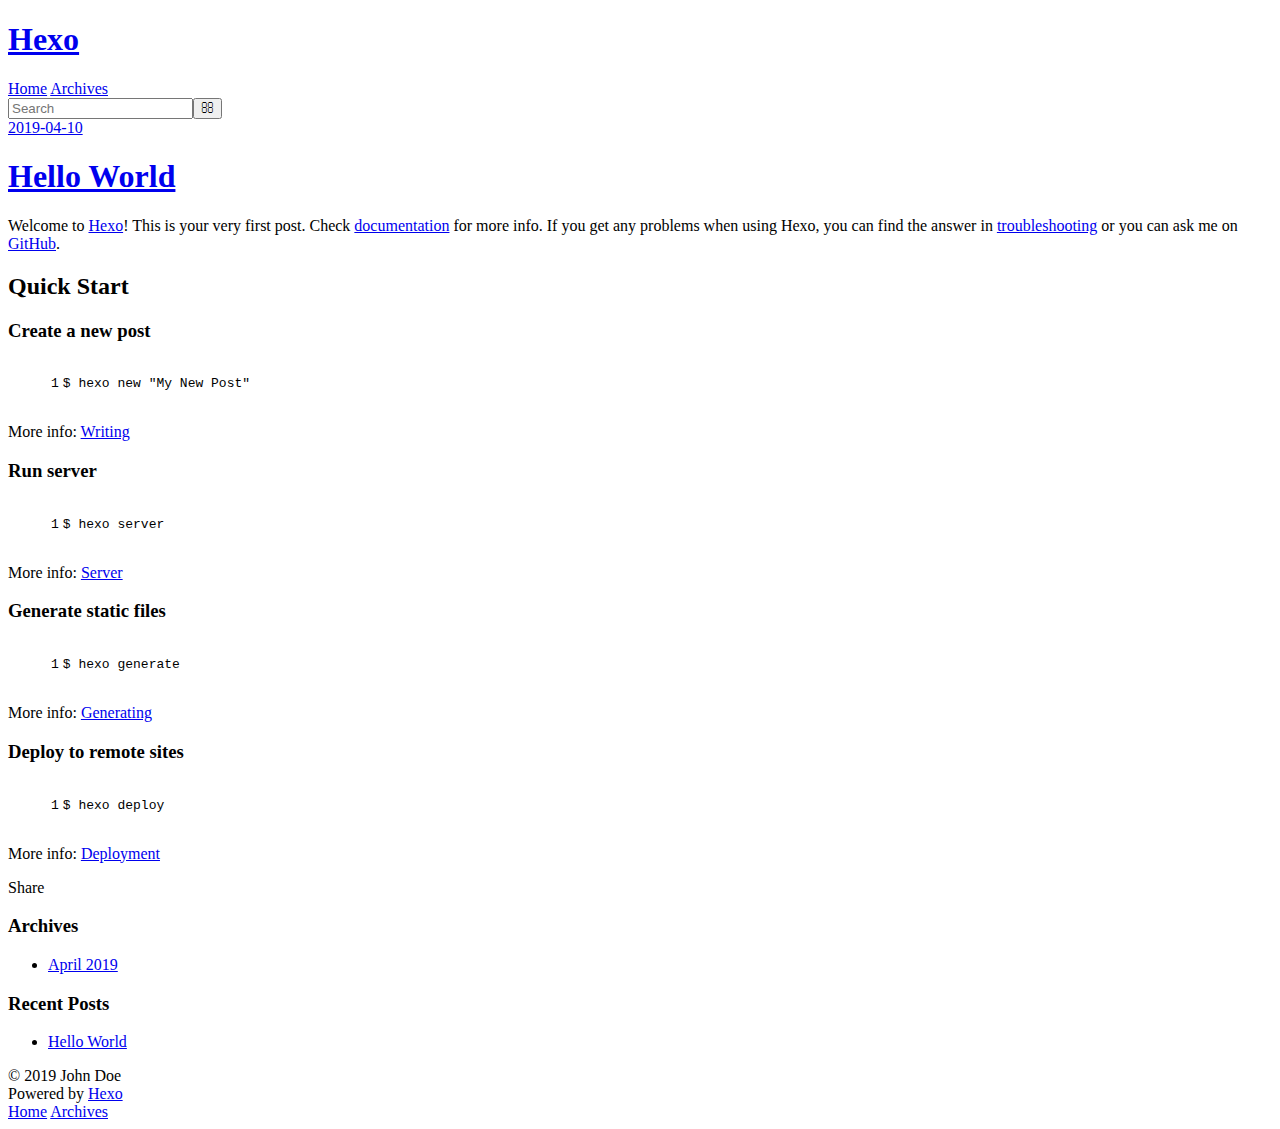
==== index.html @ 397b8701 "Site updated: 2019-04-10 20:53:25" ====
<!DOCTYPE html>
<html>
<head><meta name="generator" content="Hexo 3.8.0">
  <meta charset="utf-8">
  

  
  <title>Hexo</title>
  <meta name="viewport" content="width=device-width, initial-scale=1, maximum-scale=1">
  <meta property="og:type" content="website">
<meta property="og:title" content="Hexo">
<meta property="og:url" content="http://yoursite.com/index.html">
<meta property="og:site_name" content="Hexo">
<meta property="og:locale" content="default">
<meta name="twitter:card" content="summary">
<meta name="twitter:title" content="Hexo">
  
    <link rel="alternate" href="/atom.xml" title="Hexo" type="application/atom+xml">
  
  
    <link rel="icon" href="/favicon.png">
  
  
    <link href="//fonts.googleapis.com/css?family=Source+Code+Pro" rel="stylesheet" type="text/css">
  
  <link rel="stylesheet" href="/css/style.css">
</head>
</html>
<body>
  <div id="container">
    <div id="wrap">
      <header id="header">
  <div id="banner"></div>
  <div id="header-outer" class="outer">
    <div id="header-title" class="inner">
      <h1 id="logo-wrap">
        <a href="/" id="logo">Hexo</a>
      </h1>
      
    </div>
    <div id="header-inner" class="inner">
      <nav id="main-nav">
        <a id="main-nav-toggle" class="nav-icon"></a>
        
          <a class="main-nav-link" href="/">Home</a>
        
          <a class="main-nav-link" href="/archives">Archives</a>
        
      </nav>
      <nav id="sub-nav">
        
          <a id="nav-rss-link" class="nav-icon" href="/atom.xml" title="RSS Feed"></a>
        
        <a id="nav-search-btn" class="nav-icon" title="Search"></a>
      </nav>
      <div id="search-form-wrap">
        <form action="//google.com/search" method="get" accept-charset="UTF-8" class="search-form"><input type="search" name="q" class="search-form-input" placeholder="Search"><button type="submit" class="search-form-submit">&#xF002;</button><input type="hidden" name="sitesearch" value="http://yoursite.com"></form>
      </div>
    </div>
  </div>
</header>
      <div class="outer">
        <section id="main">
  
    <article id="post-hello-world" class="article article-type-post" itemscope itemprop="blogPost">
  <div class="article-meta">
    <a href="/2019/04/10/hello-world/" class="article-date">
  <time datetime="2019-04-10T12:12:37.846Z" itemprop="datePublished">2019-04-10</time>
</a>
    
  </div>
  <div class="article-inner">
    
    
      <header class="article-header">
        
  
    <h1 itemprop="name">
      <a class="article-title" href="/2019/04/10/hello-world/">Hello World</a>
    </h1>
  

      </header>
    
    <div class="article-entry" itemprop="articleBody">
      
        <p>Welcome to <a href="https://hexo.io/" target="_blank" rel="noopener">Hexo</a>! This is your very first post. Check <a href="https://hexo.io/docs/" target="_blank" rel="noopener">documentation</a> for more info. If you get any problems when using Hexo, you can find the answer in <a href="https://hexo.io/docs/troubleshooting.html" target="_blank" rel="noopener">troubleshooting</a> or you can ask me on <a href="https://github.com/hexojs/hexo/issues" target="_blank" rel="noopener">GitHub</a>.</p>
<h2 id="Quick-Start"><a href="#Quick-Start" class="headerlink" title="Quick Start"></a>Quick Start</h2><h3 id="Create-a-new-post"><a href="#Create-a-new-post" class="headerlink" title="Create a new post"></a>Create a new post</h3><figure class="highlight bash"><table><tr><td class="gutter"><pre><span class="line">1</span><br></pre></td><td class="code"><pre><span class="line">$ hexo new <span class="string">"My New Post"</span></span><br></pre></td></tr></table></figure>
<p>More info: <a href="https://hexo.io/docs/writing.html" target="_blank" rel="noopener">Writing</a></p>
<h3 id="Run-server"><a href="#Run-server" class="headerlink" title="Run server"></a>Run server</h3><figure class="highlight bash"><table><tr><td class="gutter"><pre><span class="line">1</span><br></pre></td><td class="code"><pre><span class="line">$ hexo server</span><br></pre></td></tr></table></figure>
<p>More info: <a href="https://hexo.io/docs/server.html" target="_blank" rel="noopener">Server</a></p>
<h3 id="Generate-static-files"><a href="#Generate-static-files" class="headerlink" title="Generate static files"></a>Generate static files</h3><figure class="highlight bash"><table><tr><td class="gutter"><pre><span class="line">1</span><br></pre></td><td class="code"><pre><span class="line">$ hexo generate</span><br></pre></td></tr></table></figure>
<p>More info: <a href="https://hexo.io/docs/generating.html" target="_blank" rel="noopener">Generating</a></p>
<h3 id="Deploy-to-remote-sites"><a href="#Deploy-to-remote-sites" class="headerlink" title="Deploy to remote sites"></a>Deploy to remote sites</h3><figure class="highlight bash"><table><tr><td class="gutter"><pre><span class="line">1</span><br></pre></td><td class="code"><pre><span class="line">$ hexo deploy</span><br></pre></td></tr></table></figure>
<p>More info: <a href="https://hexo.io/docs/deployment.html" target="_blank" rel="noopener">Deployment</a></p>

      
    </div>
    <footer class="article-footer">
      <a data-url="http://yoursite.com/2019/04/10/hello-world/" data-id="cjub7sdrd0000u99wqr312dkf" class="article-share-link">Share</a>
      
      
    </footer>
  </div>
  
</article>


  


</section>
        
          <aside id="sidebar">
  
    

  
    

  
    
  
    
  <div class="widget-wrap">
    <h3 class="widget-title">Archives</h3>
    <div class="widget">
      <ul class="archive-list"><li class="archive-list-item"><a class="archive-list-link" href="/archives/2019/04/">April 2019</a></li></ul>
    </div>
  </div>


  
    
  <div class="widget-wrap">
    <h3 class="widget-title">Recent Posts</h3>
    <div class="widget">
      <ul>
        
          <li>
            <a href="/2019/04/10/hello-world/">Hello World</a>
          </li>
        
      </ul>
    </div>
  </div>

  
</aside>
        
      </div>
      <footer id="footer">
  
  <div class="outer">
    <div id="footer-info" class="inner">
      &copy; 2019 John Doe<br>
      Powered by <a href="http://hexo.io/" target="_blank">Hexo</a>
    </div>
  </div>
</footer>
    </div>
    <nav id="mobile-nav">
  
    <a href="/" class="mobile-nav-link">Home</a>
  
    <a href="/archives" class="mobile-nav-link">Archives</a>
  
</nav>
    

<script src="//ajax.googleapis.com/ajax/libs/jquery/2.0.3/jquery.min.js"></script>


  <link rel="stylesheet" href="/fancybox/jquery.fancybox.css">
  <script src="/fancybox/jquery.fancybox.pack.js"></script>


<script src="/js/script.js"></script>



  </div>
</body>
</html>
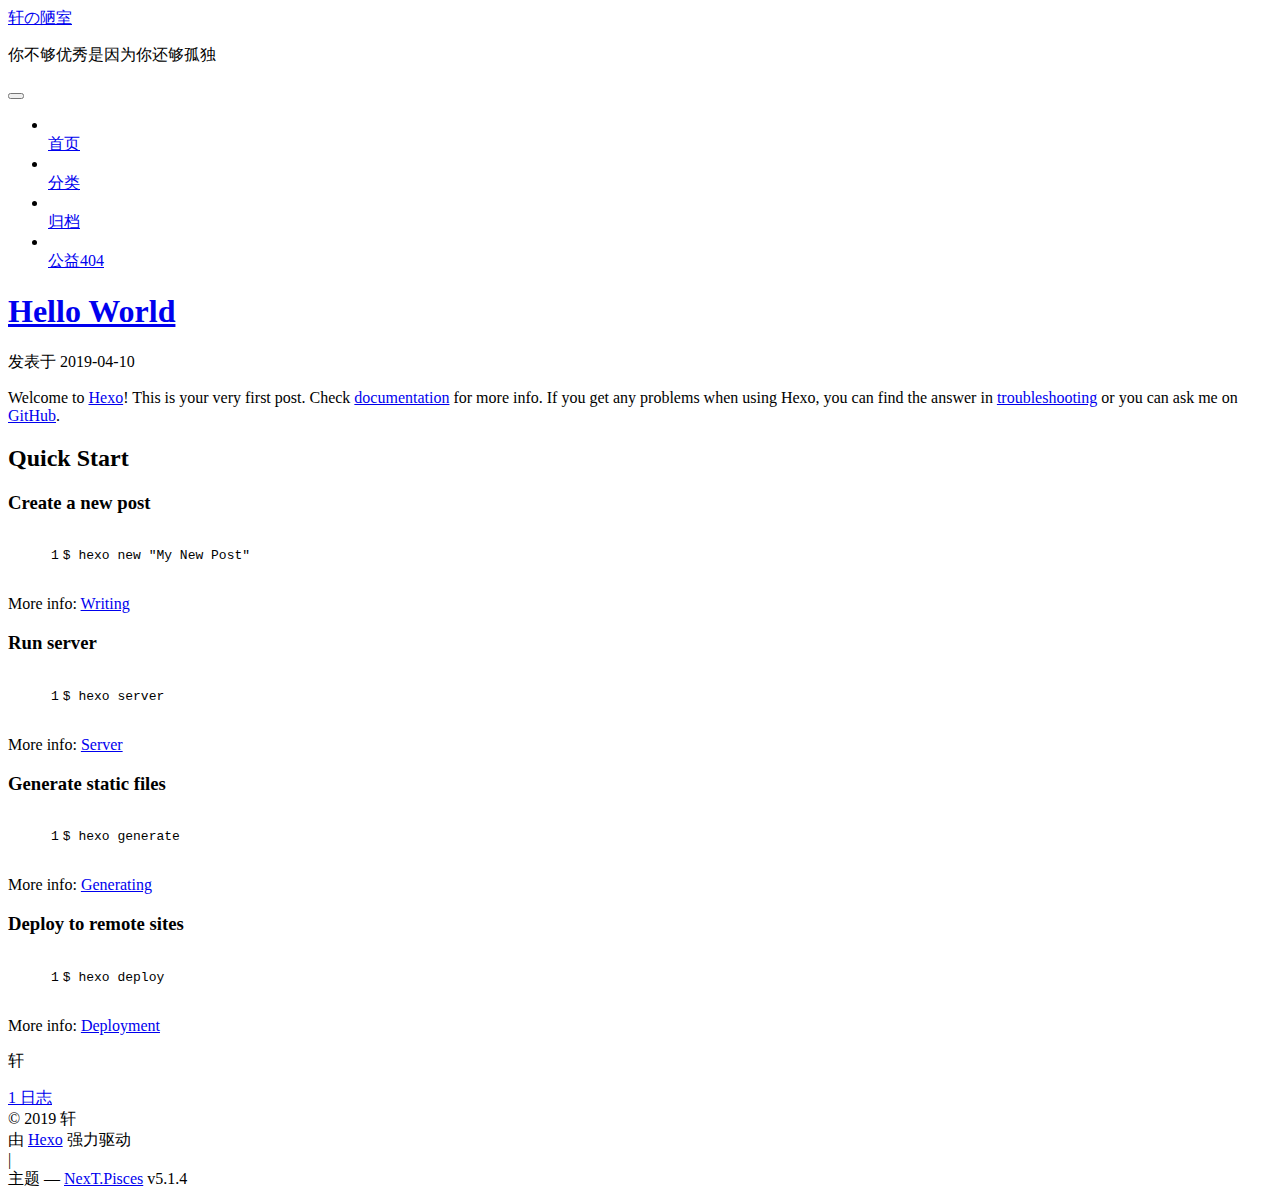
==== commit e7223bf5: "Site updated: 2019-04-13 15:11:56" ====
--- a/index.html
+++ b/index.html
@@ -1,90 +1,326 @@
 <!DOCTYPE html>
-<html>
+
+
+
+  
+
+
+<html class="theme-next pisces use-motion" lang="zh-Hans">
 <head><meta name="generator" content="Hexo 3.8.0">
-  <meta charset="utf-8">
-  
-
-  
-  <title>Hexo</title>
-  <meta name="viewport" content="width=device-width, initial-scale=1, maximum-scale=1">
-  <meta property="og:type" content="website">
-<meta property="og:title" content="Hexo">
-<meta property="og:url" content="http://yoursite.com/index.html">
-<meta property="og:site_name" content="Hexo">
-<meta property="og:locale" content="default">
+  <meta charset="UTF-8">
+<meta http-equiv="X-UA-Compatible" content="IE=edge">
+<meta name="viewport" content="width=device-width, initial-scale=1, maximum-scale=1">
+<meta name="theme-color" content="#222">
+
+
+
+
+
+
+
+
+
+<meta http-equiv="Cache-Control" content="no-transform">
+<meta http-equiv="Cache-Control" content="no-siteapp">
+
+
+
+
+
+
+
+
+
+
+
+
+
+
+
+
+  
+  
+  <link href="/lib/fancybox/source/jquery.fancybox.css?v=2.1.5" rel="stylesheet" type="text/css">
+
+
+
+
+
+
+
+<link href="/lib/font-awesome/css/font-awesome.min.css?v=4.6.2" rel="stylesheet" type="text/css">
+
+<link href="/css/main.css?v=5.1.4" rel="stylesheet" type="text/css">
+
+
+  <link rel="apple-touch-icon" sizes="180x180" href="/images/apple-touch-icon-next.png?v=5.1.4">
+
+
+  <link rel="icon" type="image/png" sizes="32x32" href="/images/favicon-32x32-next.png?v=5.1.4">
+
+
+  <link rel="icon" type="image/png" sizes="16x16" href="/images/favicon-16x16-next.png?v=5.1.4">
+
+
+  <link rel="mask-icon" href="/images/logo.svg?v=5.1.4" color="#222">
+
+
+
+
+
+  <meta name="keywords" content="Hexo, NexT">
+
+
+
+
+
+
+
+
+
+
+<meta property="og:type" content="website">
+<meta property="og:title" content="轩の陋室">
+<meta property="og:url" content="https://xiaoxuanQi.github.io/index.html">
+<meta property="og:site_name" content="轩の陋室">
+<meta property="og:locale" content="zh-Hans">
 <meta name="twitter:card" content="summary">
-<meta name="twitter:title" content="Hexo">
-  
-    <link rel="alternate" href="/atom.xml" title="Hexo" type="application/atom+xml">
-  
-  
-    <link rel="icon" href="/favicon.png">
-  
-  
-    <link href="//fonts.googleapis.com/css?family=Source+Code+Pro" rel="stylesheet" type="text/css">
-  
-  <link rel="stylesheet" href="/css/style.css">
+<meta name="twitter:title" content="轩の陋室">
+
+
+
+<script type="text/javascript" id="hexo.configurations">
+  var NexT = window.NexT || {};
+  var CONFIG = {
+    root: '/',
+    scheme: 'Pisces',
+    version: '5.1.4',
+    sidebar: {"position":"left","display":"post","offset":12,"b2t":false,"scrollpercent":false,"onmobile":false},
+    fancybox: true,
+    tabs: true,
+    motion: {"enable":true,"async":false,"transition":{"post_block":"fadeIn","post_header":"slideDownIn","post_body":"slideDownIn","coll_header":"slideLeftIn","sidebar":"slideUpIn"}},
+    duoshuo: {
+      userId: '0',
+      author: '轩'
+    },
+    algolia: {
+      applicationID: '',
+      apiKey: '',
+      indexName: '',
+      hits: {"per_page":10},
+      labels: {"input_placeholder":"Search for Posts","hits_empty":"We didn't find any results for the search: ${query}","hits_stats":"${hits} results found in ${time} ms"}
+    }
+  };
+</script>
+
+
+
+  <link rel="canonical" href="https://xiaoxuanQi.github.io/">
+
+
+
+
+
+  <title>轩の陋室</title>
+  
+
+
+
+
+
+
+
+
 </head>
-</html>
-<body>
-  <div id="container">
-    <div id="wrap">
-      <header id="header">
-  <div id="banner"></div>
-  <div id="header-outer" class="outer">
-    <div id="header-title" class="inner">
-      <h1 id="logo-wrap">
-        <a href="/" id="logo">Hexo</a>
-      </h1>
-      
+
+<body itemscope itemtype="http://schema.org/WebPage" lang="zh-Hans">
+
+  
+  
+    
+  
+
+  <div class="container sidebar-position-left 
+  page-home">
+    <div class="headband"></div>
+
+    <header id="header" class="header" itemscope itemtype="http://schema.org/WPHeader">
+      <div class="header-inner"><div class="site-brand-wrapper">
+  <div class="site-meta ">
+    
+
+    <div class="custom-logo-site-title">
+      <a href="/" class="brand" rel="start">
+        <span class="logo-line-before"><i></i></span>
+        <span class="site-title">轩の陋室</span>
+        <span class="logo-line-after"><i></i></span>
+      </a>
     </div>
-    <div id="header-inner" class="inner">
-      <nav id="main-nav">
-        <a id="main-nav-toggle" class="nav-icon"></a>
-        
-          <a class="main-nav-link" href="/">Home</a>
-        
-          <a class="main-nav-link" href="/archives">Archives</a>
-        
-      </nav>
-      <nav id="sub-nav">
-        
-          <a id="nav-rss-link" class="nav-icon" href="/atom.xml" title="RSS Feed"></a>
-        
-        <a id="nav-search-btn" class="nav-icon" title="Search"></a>
-      </nav>
-      <div id="search-form-wrap">
-        <form action="//google.com/search" method="get" accept-charset="UTF-8" class="search-form"><input type="search" name="q" class="search-form-input" placeholder="Search"><button type="submit" class="search-form-submit">&#xF002;</button><input type="hidden" name="sitesearch" value="http://yoursite.com"></form>
-      </div>
-    </div>
+      
+        <p class="site-subtitle">你不够优秀是因为你还够孤独</p>
+      
   </div>
-</header>
-      <div class="outer">
-        <section id="main">
-  
-    <article id="post-hello-world" class="article article-type-post" itemscope itemprop="blogPost">
-  <div class="article-meta">
-    <a href="/2019/04/10/hello-world/" class="article-date">
-  <time datetime="2019-04-10T12:12:37.846Z" itemprop="datePublished">2019-04-10</time>
-</a>
-    
+
+  <div class="site-nav-toggle">
+    <button>
+      <span class="btn-bar"></span>
+      <span class="btn-bar"></span>
+      <span class="btn-bar"></span>
+    </button>
   </div>
-  <div class="article-inner">
-    
-    
-      <header class="article-header">
-        
-  
-    <h1 itemprop="name">
-      <a class="article-title" href="/2019/04/10/hello-world/">Hello World</a>
-    </h1>
-  
-
+</div>
+
+<nav class="site-nav">
+  
+
+  
+    <ul id="menu" class="menu">
+      
+        
+        <li class="menu-item menu-item-home">
+          <a href="/ 首页" rel="section">
+            
+              <i class="menu-item-icon fa fa-fw fa-home"></i> <br>
+            
+            首页
+          </a>
+        </li>
+      
+        
+        <li class="menu-item menu-item-categories">
+          <a href="/分类" rel="section">
+            
+              <i class="menu-item-icon fa fa-fw fa-th"></i> <br>
+            
+            分类
+          </a>
+        </li>
+      
+        
+        <li class="menu-item menu-item-archives">
+          <a href="/归档" rel="section">
+            
+              <i class="menu-item-icon fa fa-fw fa-archive"></i> <br>
+            
+            归档
+          </a>
+        </li>
+      
+        
+        <li class="menu-item menu-item-commonweal">
+          <a href="/404/" rel="section">
+            
+              <i class="menu-item-icon fa fa-fw fa-heartbeat"></i> <br>
+            
+            公益404
+          </a>
+        </li>
+      
+
+      
+    </ul>
+  
+
+  
+</nav>
+
+
+
+ </div>
+    </header>
+
+    <main id="main" class="main">
+      <div class="main-inner">
+        <div class="content-wrap">
+          <div id="content" class="content">
+            
+  <section id="posts" class="posts-expand">
+    
+      
+
+  
+
+  
+  
+  
+
+  <article class="post post-type-normal" itemscope itemtype="http://schema.org/Article">
+  
+  
+  
+  <div class="post-block">
+    <link itemprop="mainEntityOfPage" href="https://xiaoxuanQi.github.io/2019/04/10/hello-world/">
+
+    <span hidden itemprop="author" itemscope itemtype="http://schema.org/Person">
+      <meta itemprop="name" content="轩">
+      <meta itemprop="description" content>
+      <meta itemprop="image" content="/images/avatar.gif">
+    </span>
+
+    <span hidden itemprop="publisher" itemscope itemtype="http://schema.org/Organization">
+      <meta itemprop="name" content="轩の陋室">
+    </span>
+
+    
+      <header class="post-header">
+
+        
+        
+          <h1 class="post-title" itemprop="name headline">
+                
+                <a class="post-title-link" href="/2019/04/10/hello-world/" itemprop="url">Hello World</a></h1>
+        
+
+        <div class="post-meta">
+          <span class="post-time">
+            
+              <span class="post-meta-item-icon">
+                <i class="fa fa-calendar-o"></i>
+              </span>
+              
+                <span class="post-meta-item-text">发表于</span>
+              
+              <time title="创建于" itemprop="dateCreated datePublished" datetime="2019-04-10T20:12:37+08:00">
+                2019-04-10
+              </time>
+            
+
+            
+
+            
+          </span>
+
+          
+
+          
+            
+          
+
+          
+          
+
+          
+
+          
+
+          
+
+        </div>
       </header>
     
-    <div class="article-entry" itemprop="articleBody">
-      
-        <p>Welcome to <a href="https://hexo.io/" target="_blank" rel="noopener">Hexo</a>! This is your very first post. Check <a href="https://hexo.io/docs/" target="_blank" rel="noopener">documentation</a> for more info. If you get any problems when using Hexo, you can find the answer in <a href="https://hexo.io/docs/troubleshooting.html" target="_blank" rel="noopener">troubleshooting</a> or you can ask me on <a href="https://github.com/hexojs/hexo/issues" target="_blank" rel="noopener">GitHub</a>.</p>
+
+    
+    
+    
+    <div class="post-body" itemprop="articleBody">
+
+      
+      
+
+      
+        
+          
+            <p>Welcome to <a href="https://hexo.io/" target="_blank" rel="noopener">Hexo</a>! This is your very first post. Check <a href="https://hexo.io/docs/" target="_blank" rel="noopener">documentation</a> for more info. If you get any problems when using Hexo, you can find the answer in <a href="https://hexo.io/docs/troubleshooting.html" target="_blank" rel="noopener">troubleshooting</a> or you can ask me on <a href="https://github.com/hexojs/hexo/issues" target="_blank" rel="noopener">GitHub</a>.</p>
 <h2 id="Quick-Start"><a href="#Quick-Start" class="headerlink" title="Quick Start"></a>Quick Start</h2><h3 id="Create-a-new-post"><a href="#Create-a-new-post" class="headerlink" title="Create a new post"></a>Create a new post</h3><figure class="highlight bash"><table><tr><td class="gutter"><pre><span class="line">1</span><br></pre></td><td class="code"><pre><span class="line">$ hexo new <span class="string">"My New Post"</span></span><br></pre></td></tr></table></figure>
 <p>More info: <a href="https://hexo.io/docs/writing.html" target="_blank" rel="noopener">Writing</a></p>
 <h3 id="Run-server"><a href="#Run-server" class="headerlink" title="Run server"></a>Run server</h3><figure class="highlight bash"><table><tr><td class="gutter"><pre><span class="line">1</span><br></pre></td><td class="code"><pre><span class="line">$ hexo server</span><br></pre></td></tr></table></figure>
@@ -94,91 +330,314 @@
 <h3 id="Deploy-to-remote-sites"><a href="#Deploy-to-remote-sites" class="headerlink" title="Deploy to remote sites"></a>Deploy to remote sites</h3><figure class="highlight bash"><table><tr><td class="gutter"><pre><span class="line">1</span><br></pre></td><td class="code"><pre><span class="line">$ hexo deploy</span><br></pre></td></tr></table></figure>
 <p>More info: <a href="https://hexo.io/docs/deployment.html" target="_blank" rel="noopener">Deployment</a></p>
 
+          
+        
       
     </div>
-    <footer class="article-footer">
-      <a data-url="http://yoursite.com/2019/04/10/hello-world/" data-id="cjub7sdrd0000u99wqr312dkf" class="article-share-link">Share</a>
-      
+    
+    
+    
+
+    
+
+    
+
+    
+
+    <footer class="post-footer">
+      
+
+      
+
+      
+
+      
+      
+        <div class="post-eof"></div>
       
     </footer>
   </div>
   
-</article>
-
-
-  
-
-
-</section>
-        
-          <aside id="sidebar">
-  
-    
-
-  
-    
-
-  
-    
-  
-    
-  <div class="widget-wrap">
-    <h3 class="widget-title">Archives</h3>
-    <div class="widget">
-      <ul class="archive-list"><li class="archive-list-item"><a class="archive-list-link" href="/archives/2019/04/">April 2019</a></li></ul>
+  
+  
+  </article>
+
+
+    
+  </section>
+
+  
+
+
+          </div>
+          
+
+
+          
+
+        </div>
+        
+          
+  
+  <div class="sidebar-toggle">
+    <div class="sidebar-toggle-line-wrap">
+      <span class="sidebar-toggle-line sidebar-toggle-line-first"></span>
+      <span class="sidebar-toggle-line sidebar-toggle-line-middle"></span>
+      <span class="sidebar-toggle-line sidebar-toggle-line-last"></span>
     </div>
   </div>
 
-
-  
-    
-  <div class="widget-wrap">
-    <h3 class="widget-title">Recent Posts</h3>
-    <div class="widget">
-      <ul>
-        
-          <li>
-            <a href="/2019/04/10/hello-world/">Hello World</a>
-          </li>
-        
-      </ul>
+  <aside id="sidebar" class="sidebar">
+    
+    <div class="sidebar-inner">
+
+      
+
+      
+
+      <section class="site-overview-wrap sidebar-panel sidebar-panel-active">
+        <div class="site-overview">
+          <div class="site-author motion-element" itemprop="author" itemscope itemtype="http://schema.org/Person">
+            
+              <p class="site-author-name" itemprop="name">轩</p>
+              <p class="site-description motion-element" itemprop="description"></p>
+          </div>
+
+          <nav class="site-state motion-element">
+
+            
+              <div class="site-state-item site-state-posts">
+              
+                <a href="/归档">
+              
+                  <span class="site-state-item-count">1</span>
+                  <span class="site-state-item-name">日志</span>
+                </a>
+              </div>
+            
+
+            
+
+            
+
+          </nav>
+
+          
+
+          
+
+          
+          
+
+          
+          
+
+          
+
+        </div>
+      </section>
+
+      
+
+      
+
     </div>
+  </aside>
+
+
+        
+      </div>
+    </main>
+
+    <footer id="footer" class="footer">
+      <div class="footer-inner">
+        <div class="copyright">&copy; <span itemprop="copyrightYear">2019</span>
+  <span class="with-love">
+    <i class="fa fa-user"></i>
+  </span>
+  <span class="author" itemprop="copyrightHolder">轩</span>
+
+  
+</div>
+
+
+  <div class="powered-by">由 <a class="theme-link" target="_blank" href="https://hexo.io">Hexo</a> 强力驱动</div>
+
+
+
+  <span class="post-meta-divider">|</span>
+
+
+
+  <div class="theme-info">主题 &mdash; <a class="theme-link" target="_blank" href="https://github.com/iissnan/hexo-theme-next">NexT.Pisces</a> v5.1.4</div>
+
+
+
+
+        
+
+
+
+
+
+
+
+        
+      </div>
+    </footer>
+
+    
+      <div class="back-to-top">
+        <i class="fa fa-arrow-up"></i>
+        
+      </div>
+    
+
+    
+
   </div>
 
   
-</aside>
-        
-      </div>
-      <footer id="footer">
-  
-  <div class="outer">
-    <div id="footer-info" class="inner">
-      &copy; 2019 John Doe<br>
-      Powered by <a href="http://hexo.io/" target="_blank">Hexo</a>
-    </div>
-  </div>
-</footer>
-    </div>
-    <nav id="mobile-nav">
-  
-    <a href="/" class="mobile-nav-link">Home</a>
-  
-    <a href="/archives" class="mobile-nav-link">Archives</a>
-  
-</nav>
-    
-
-<script src="//ajax.googleapis.com/ajax/libs/jquery/2.0.3/jquery.min.js"></script>
-
-
-  <link rel="stylesheet" href="/fancybox/jquery.fancybox.css">
-  <script src="/fancybox/jquery.fancybox.pack.js"></script>
-
-
-<script src="/js/script.js"></script>
-
-
-
-  </div>
+
+<script type="text/javascript">
+  if (Object.prototype.toString.call(window.Promise) !== '[object Function]') {
+    window.Promise = null;
+  }
+</script>
+
+
+
+
+
+
+
+
+
+  
+
+
+
+
+
+
+
+
+
+
+
+
+  
+  
+    <script type="text/javascript" src="/lib/jquery/index.js?v=2.1.3"></script>
+  
+
+  
+  
+    <script type="text/javascript" src="/lib/fastclick/lib/fastclick.min.js?v=1.0.6"></script>
+  
+
+  
+  
+    <script type="text/javascript" src="/lib/jquery_lazyload/jquery.lazyload.js?v=1.9.7"></script>
+  
+
+  
+  
+    <script type="text/javascript" src="/lib/velocity/velocity.min.js?v=1.2.1"></script>
+  
+
+  
+  
+    <script type="text/javascript" src="/lib/velocity/velocity.ui.min.js?v=1.2.1"></script>
+  
+
+  
+  
+    <script type="text/javascript" src="/lib/fancybox/source/jquery.fancybox.pack.js?v=2.1.5"></script>
+  
+
+
+  
+
+
+  <script type="text/javascript" src="/js/src/utils.js?v=5.1.4"></script>
+
+  <script type="text/javascript" src="/js/src/motion.js?v=5.1.4"></script>
+
+
+
+  
+  
+
+
+  <script type="text/javascript" src="/js/src/affix.js?v=5.1.4"></script>
+
+  <script type="text/javascript" src="/js/src/schemes/pisces.js?v=5.1.4"></script>
+
+
+
+  
+
+  
+
+
+  <script type="text/javascript" src="/js/src/bootstrap.js?v=5.1.4"></script>
+
+
+
+  
+
+
+  
+
+
+
+
+	
+
+
+
+
+
+  
+
+
+
+
+
+  
+
+
+
+
+
+
+
+
+
+
+
+
+  
+
+
+
+
+
+  
+
+  
+
+  
+
+  
+  
+
+  
+
+  
+
+  
+
 </body>
-</html>+</html>
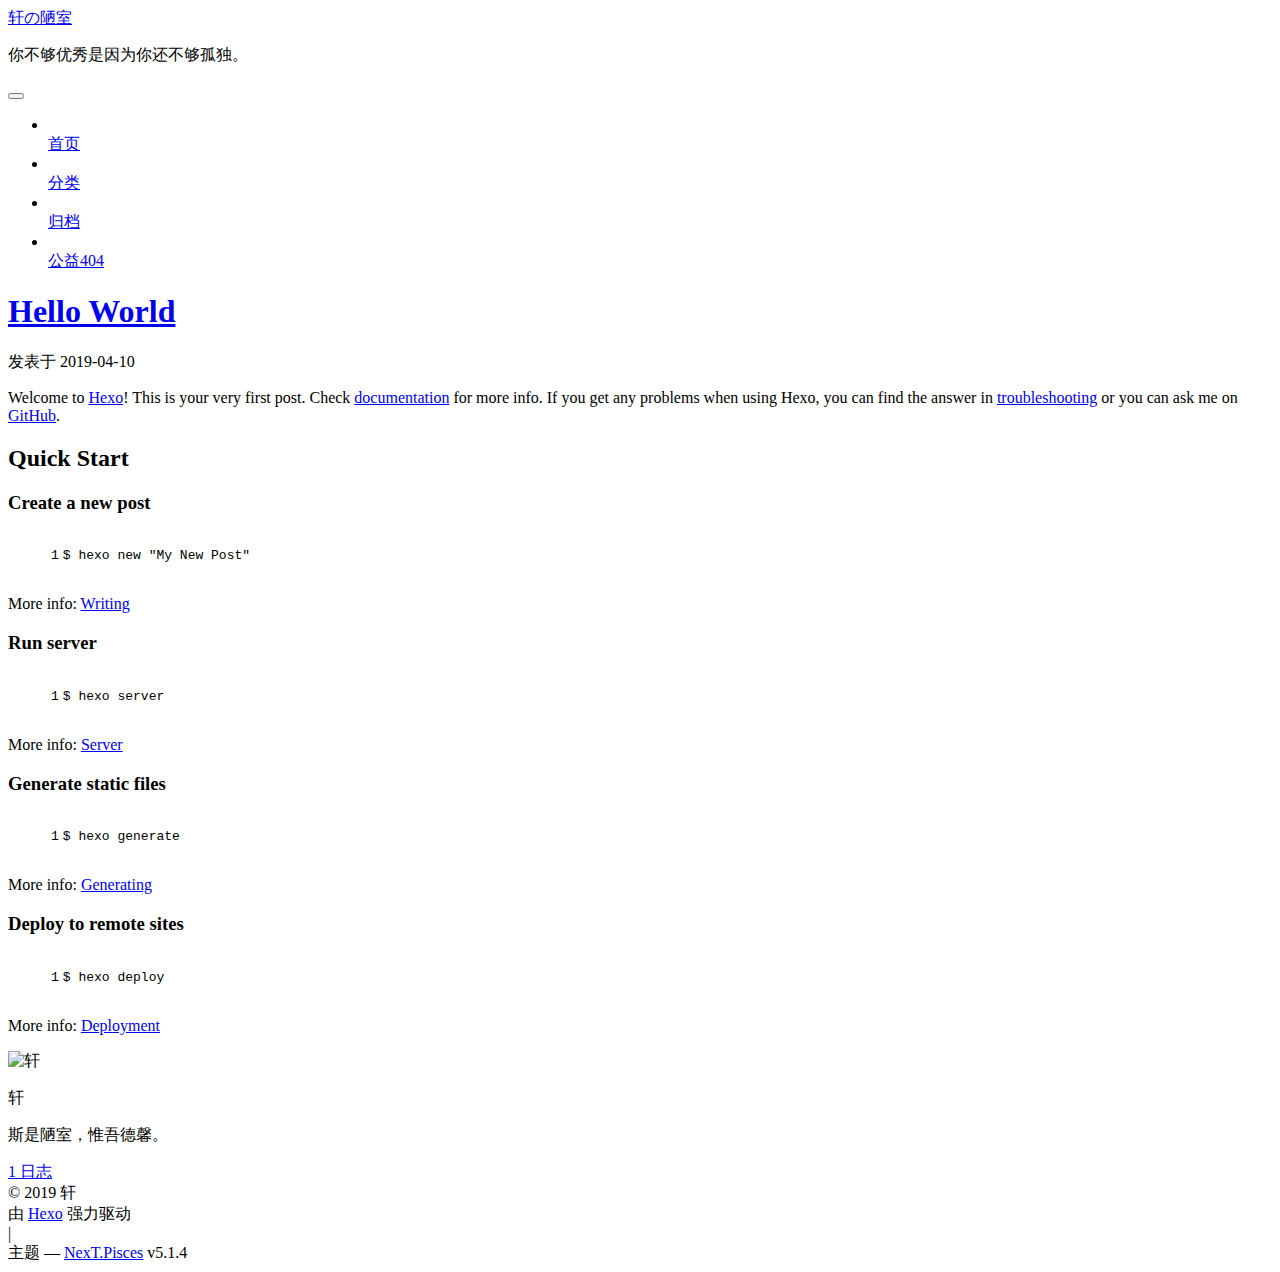
==== commit ff35306b: "Site updated: 2019-04-13 16:06:56" ====
--- a/index.html
+++ b/index.html
@@ -79,13 +79,16 @@
 
 
 
+<meta name="description" content="斯是陋室，惟吾德馨。">
 <meta property="og:type" content="website">
 <meta property="og:title" content="轩の陋室">
 <meta property="og:url" content="https://xiaoxuanQi.github.io/index.html">
 <meta property="og:site_name" content="轩の陋室">
+<meta property="og:description" content="斯是陋室，惟吾德馨。">
 <meta property="og:locale" content="zh-Hans">
 <meta name="twitter:card" content="summary">
 <meta name="twitter:title" content="轩の陋室">
+<meta name="twitter:description" content="斯是陋室，惟吾德馨。">
 
 
 
@@ -157,7 +160,7 @@
       </a>
     </div>
       
-        <p class="site-subtitle">你不够优秀是因为你还够孤独</p>
+        <p class="site-subtitle">你不够优秀是因为你还不够孤独。</p>
       
   </div>
 
@@ -178,7 +181,7 @@
       
         
         <li class="menu-item menu-item-home">
-          <a href="/ 首页" rel="section">
+          <a href="/首页" rel="section">
             
               <i class="menu-item-icon fa fa-fw fa-home"></i> <br>
             
@@ -208,7 +211,7 @@
       
         
         <li class="menu-item menu-item-commonweal">
-          <a href="/404/" rel="section">
+          <a href="/404" rel="section">
             
               <i class="menu-item-icon fa fa-fw fa-heartbeat"></i> <br>
             
@@ -254,7 +257,7 @@
     <span hidden itemprop="author" itemscope itemtype="http://schema.org/Person">
       <meta itemprop="name" content="轩">
       <meta itemprop="description" content>
-      <meta itemprop="image" content="/images/avatar.gif">
+      <meta itemprop="image" content="/images/avatar.png">
     </span>
 
     <span hidden itemprop="publisher" itemscope itemtype="http://schema.org/Organization">
@@ -399,8 +402,10 @@
         <div class="site-overview">
           <div class="site-author motion-element" itemprop="author" itemscope itemtype="http://schema.org/Person">
             
+              <img class="site-author-image" itemprop="image" src="/images/avatar.png" alt="轩">
+            
               <p class="site-author-name" itemprop="name">轩</p>
-              <p class="site-description motion-element" itemprop="description"></p>
+              <p class="site-description motion-element" itemprop="description">斯是陋室，惟吾德馨。</p>
           </div>
 
           <nav class="site-state motion-element">
